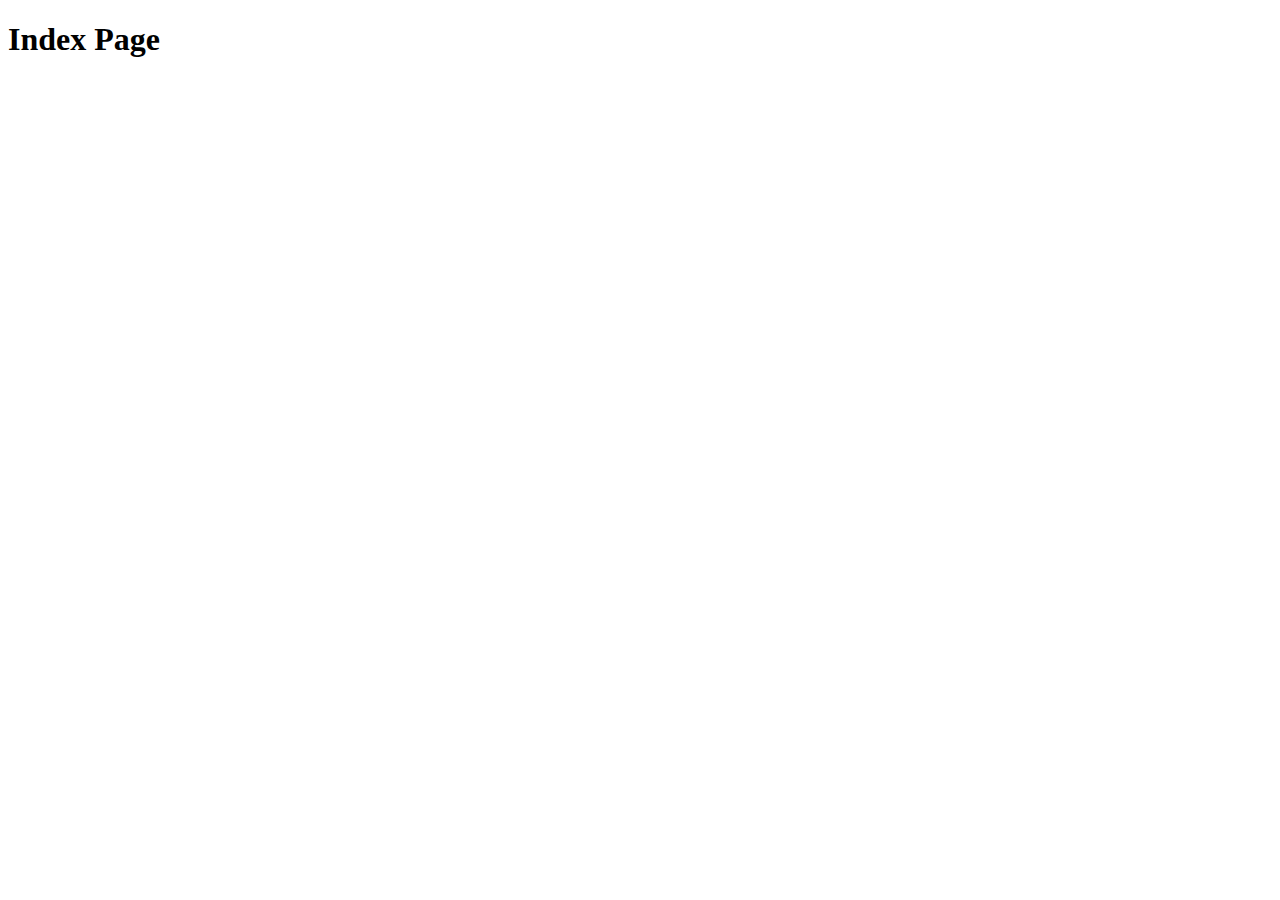
==== pet-clinic-web/src/main/resources/templates/index.html @ ebd56a00 "Adding Index Page and controller. Closes #4" ====
<!DOCTYPE html>
<html lang="en" xmlns:th="http://www.thymeleaf.org">
<head>
    <meta charset="UTF-8">
    <title>Pet Clinic Index</title>
</head>
<body>
<h1 th:text="'Index Page'">Index Page</h1>

</body>
</html>
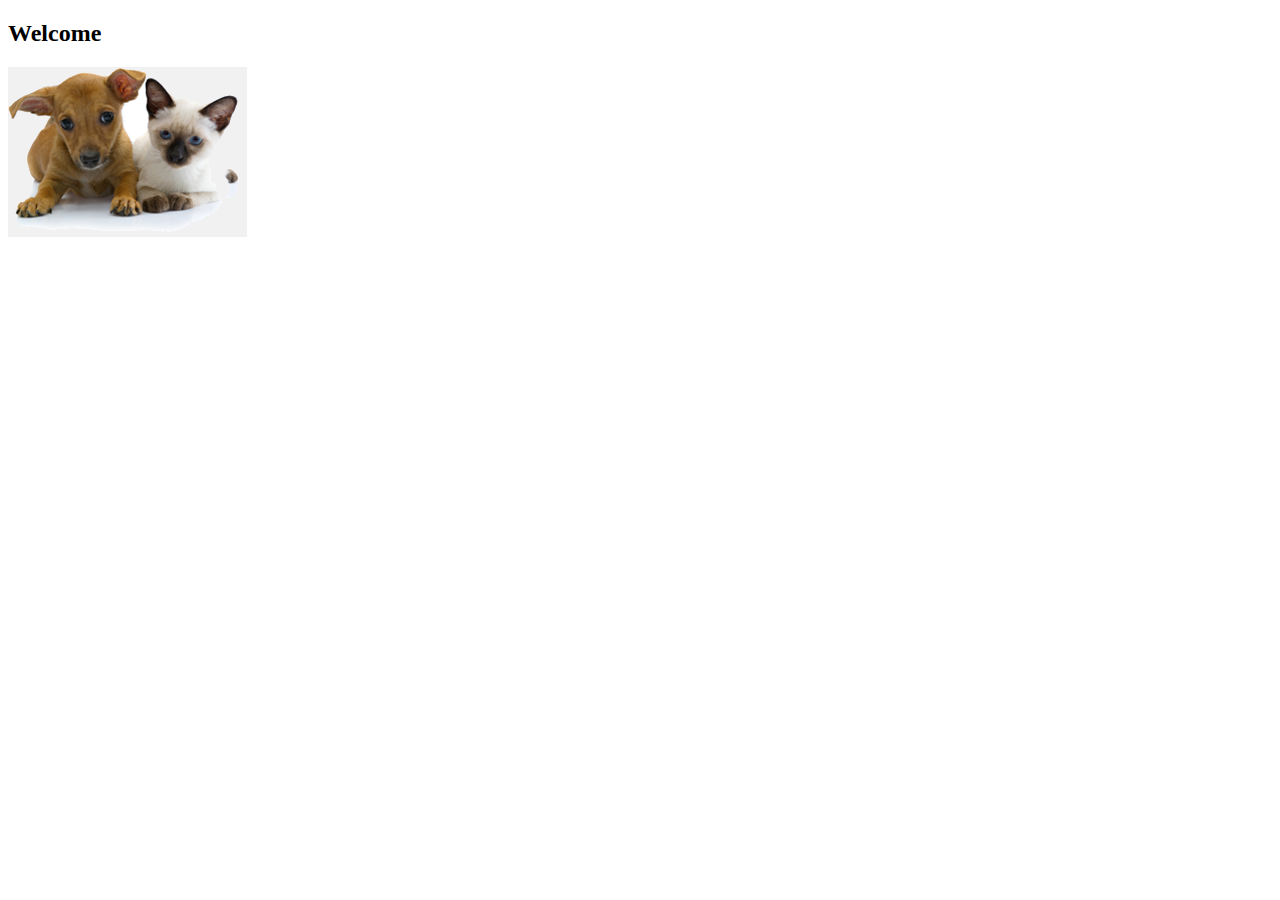
==== commit 3e93305f: "FIX: generate css files" ====
--- a/pet-clinic-web/src/main/resources/templates/index.html
+++ b/pet-clinic-web/src/main/resources/templates/index.html
@@ -1,11 +1,17 @@
 <!DOCTYPE html>
-<html lang="en" xmlns:th="http://www.thymeleaf.org">
+<html lang="en" xmlns:th="http://www.thymeleaf.org" th:replace="~{fragments/layout :: layout (~{::body},'home')}">
 <head>
     <meta charset="UTF-8">
     <title>Pet Clinic Index</title>
 </head>
 <body>
-<h1 th:text="'Index Page'">Index Page</h1>
+<h2 th:text="#{welcome}">Welcome</h2>
+
+<div class="row">
+    <div class="col-md-12">
+        <img class="img-responsive" src="../static/resources/images/pets.png" th:src="@{/resources/images/pets.png}"/>
+    </div>
+</div>
 
 </body>
 </html>